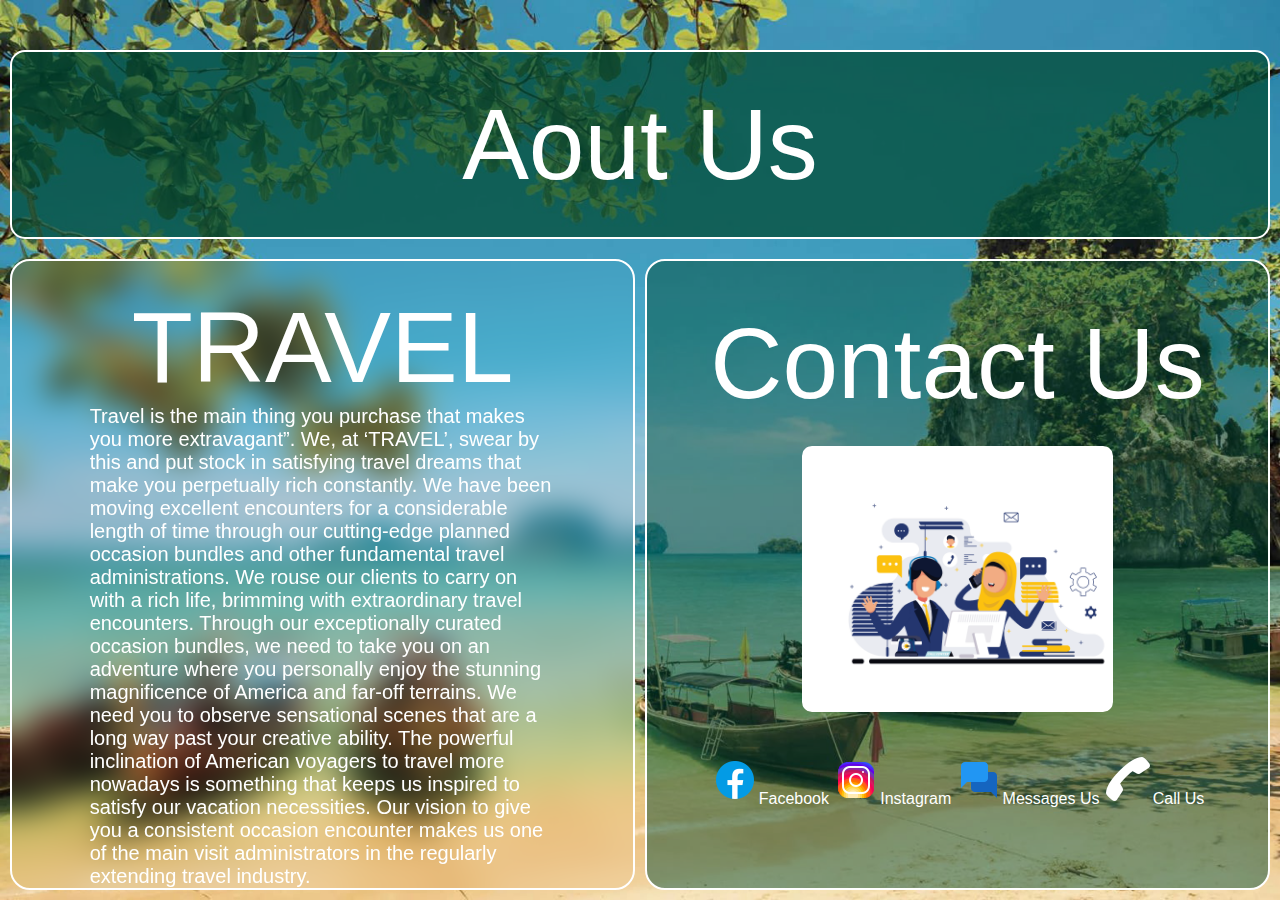
==== about.html @ 6143fd00 "Add files via upload" ====
<style type="text/css"></style>
<div><link rel="stylesheet" href="head-about.css"></div>
<div><link rel="stylesheet" href="para_about.css"></div>
<div><link rel="stylesheet" href="pic&rightbody_about.css"></div>
<!DOCTYPE html>
<html lang="en">
<head>
    <meta charset="UTF-8">
    <meta name="viewport" content="width=device-width, initial-scale=1.0">
    <title>Document</title>
</head>
<body>
    <div class="everything">
        <div class="head">
            <div class="buttom-head">Aout Us</div>
        </div>
        <div class="bodymid">
            <div class="left-body">
                <div class="about">TRAVEL</div>
                <div class="inabout">Travel is the main thing you purchase that makes you more extravagant”. We, at ‘TRAVEL’, swear by this and put stock in satisfying travel dreams that make you perpetually rich constantly.

                    We have been moving excellent encounters for a considerable length of time through our cutting-edge planned occasion bundles and other fundamental travel administrations. We rouse our clients to carry on with a rich life, brimming with extraordinary travel encounters.
                    
                    Through our exceptionally curated occasion bundles, we need to take you on an adventure where you personally enjoy the stunning magnificence of America and far-off terrains. We need you to observe sensational scenes that are a long way past your creative ability.
                    
                    The powerful inclination of American voyagers to travel more nowadays is something that keeps us inspired to satisfy our vacation necessities. Our vision to give you a consistent occasion encounter makes us one of the main visit administrators in the regularly extending travel industry.</div>
            </div>
            <div class="right-body">
                
                <div class="contact">Contact Us</div> 
                
                <div class="mid"></div> 
                <div class="alllogo">
                    <a href="https://www.facebook.com/ahnes.sam" target="_blank"><div class="face"><img src="picture/icons8-facebook-48.png">Facebook</div></a>
                    <a href="https://www.instagram.com/k3y_yy/" target="_blank"><div class="Ig"><img src="picture/icons8-instagram-48.png">Instagram</div></a>
                    <a href="https://www.messenger.com/t/100011361271034" target="_blank"><div class="Mess"><img src="picture/icons8-chat-48.png">Messages Us</div></a>
                    <a href="https://web.telegram.org/a/#1986683819" target="_blank"><div class="call"><img src="picture/icons8-call-50 (3).png">Call Us</div></a>
                </div>        
            </div>
        </div>
    </div>
</body>
</html>
---- head-about.css ----
*{
    margin: 0%;
    padding: 0%;
    box-sizing: border-box;
}
.everything{
    display: flex;
    flex-direction: column;
    height: 100%;
    padding: 50px 10px 10 10px;
    background-image: url(picture/Thailand.jpg);
    background-position: center;
    background-size: cover;
}
.head{
    display: flex;
    flex-direction: column;
    align-items: center;
    width: 100%;
    height: 30%;
}

.buttom-head{
    display: flex;
    flex-direction: row;
    justify-content: center;
    align-items: center;
    height: 100%;
    width: 100%;
    font-size: 100px;
    font-family: 'Franklin Gothic Medium', 'Arial Narrow', Arial, sans-serif;
    background-color: rgba(0, 74, 51, 0.728);
    background-position: top;
    border-radius: 15px;
    background-size: cover;
    color: white;
    border: solid 2px white;
}
---- para_about.css ----
*{
    margin: 0%;
    padding: 0%;
    box-sizing: border-box;
}

.left-body{
    display: flex;
    flex-direction: column;
    align-items: center;
    justify-content: center;
    width: 50%;
    height: 100%;
    background: transparent;
    backdrop-filter: blur(15px);
    border: solid 2px white;
    border-radius: 20px;
    margin-right: 5px;
    color: white;
}

.about{
    display: flex;
    flex-direction: row;
    justify-content: center;
    align-items: flex-end;
    width: 100%;
    height: 35%;
    font-size: 100px;
    font-family: 'Franklin Gothic Medium', 'Arial Narrow', Arial, sans-serif;
}
.inabout{
    display: flex;
    flex-direction: row;
    justify-content: center;
    align-items: flex-start;
    width: 75%;
    height: 100%;
    font-size: 20px;
    font-family: 'Trebuchet MS', 'Lucida Grande', Arial;
}
---- pic&rightbody_about.css ----
*{
    margin: 0%;
    padding: 0%;
    box-sizing: border-box;
}
.bodymid{
    display: flex;
    flex-direction: row;
    width: 100%;
    height: 100%;
    margin-top: 20px;   
}


.right-body{
    display: flex;
    flex-direction: column;
    justify-content: center;
    align-items: center;
    width: 50%;
    height: 100%;
    border: solid 2px rgb(255, 255, 255);
    margin-left: 5px;
    border-radius: 20px;
    background-color: rgba(0, 74, 51, 0.479);
}

.contact{
    display: flex;
    flex-direction: row;
    justify-content: center;
    align-items: flex-end;
    width: 100%;
    height: 35%;
    font-size: 100px;
    font-family: 'Franklin Gothic Medium', 'Arial Narrow', Arial, sans-serif;
    color: white;
    margin-top: 5px;
}

.mid{
    background-image: url(picture/contact-us.gif);
    background-position: center;
    background-size: cover;
    width: 50%;
    height: 60%;
    margin-top: 25px;
    border-radius: 10px;
    border: solid 2px white;
    margin-bottom: 20px;
}

.alllogo{
    display: flex;
    flex-direction: row;
    justify-content: space-around;
    align-items: flex-end;
    height: 30%;
    width: 80%;
    transition: 0.5s;
    font-family: 'Trebuchet MS', 'Lucida Grande', Arial;
    padding-bottom: 80px;
}


a{
    text-decoration: none;
    transition: 0.7s;
    color: white;
}

a:hover{
    font-size: 20px;
    text-decoration: underline;
}
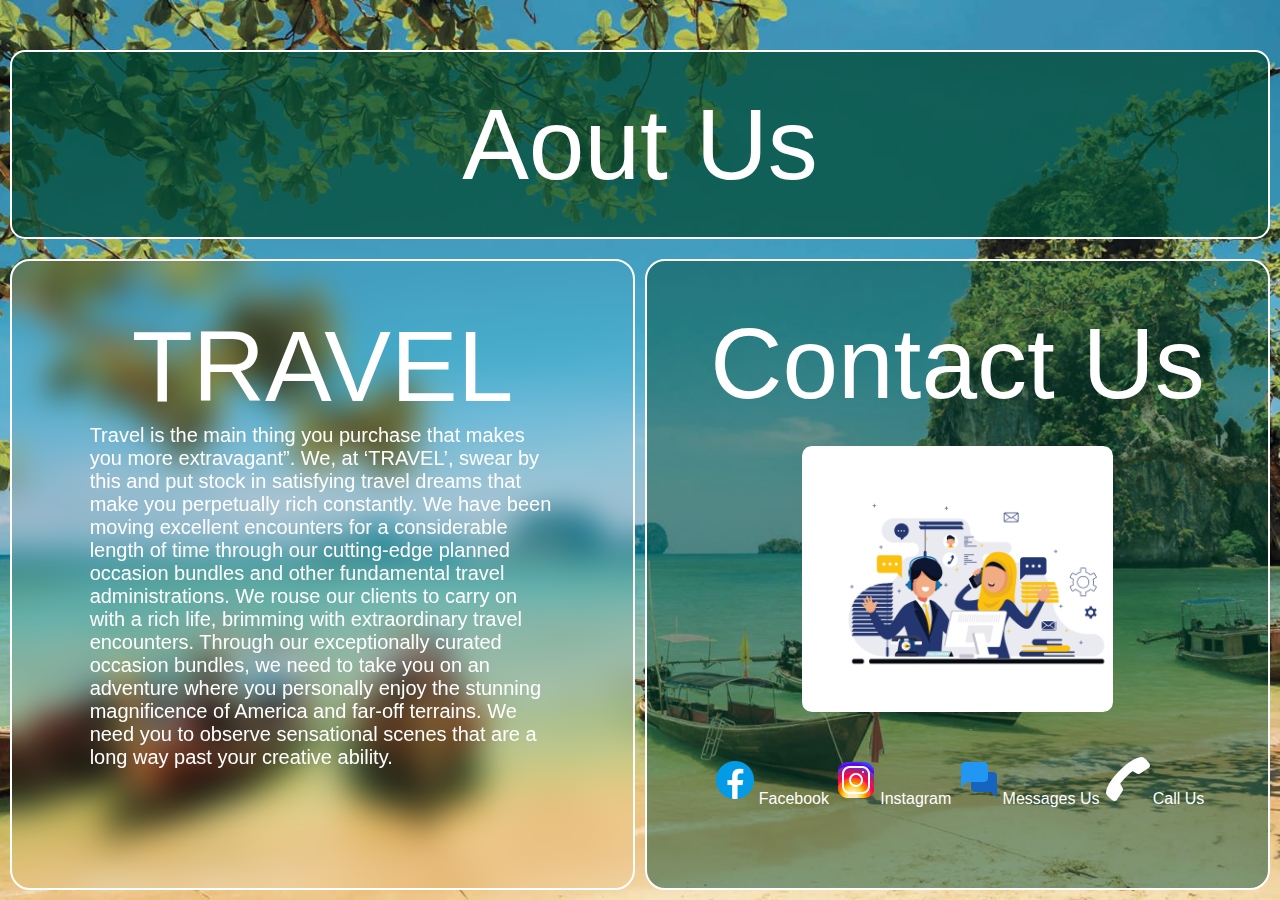
==== commit fc44dcc6: "Update about.html" ====
--- a/about.html
+++ b/about.html
@@ -23,7 +23,7 @@
                     
                     Through our exceptionally curated occasion bundles, we need to take you on an adventure where you personally enjoy the stunning magnificence of America and far-off terrains. We need you to observe sensational scenes that are a long way past your creative ability.
                     
-                    The powerful inclination of American voyagers to travel more nowadays is something that keeps us inspired to satisfy our vacation necessities. Our vision to give you a consistent occasion encounter makes us one of the main visit administrators in the regularly extending travel industry.</div>
+                    </div>
             </div>
             <div class="right-body">
                 
@@ -40,4 +40,4 @@
         </div>
     </div>
 </body>
-</html>+</html>
